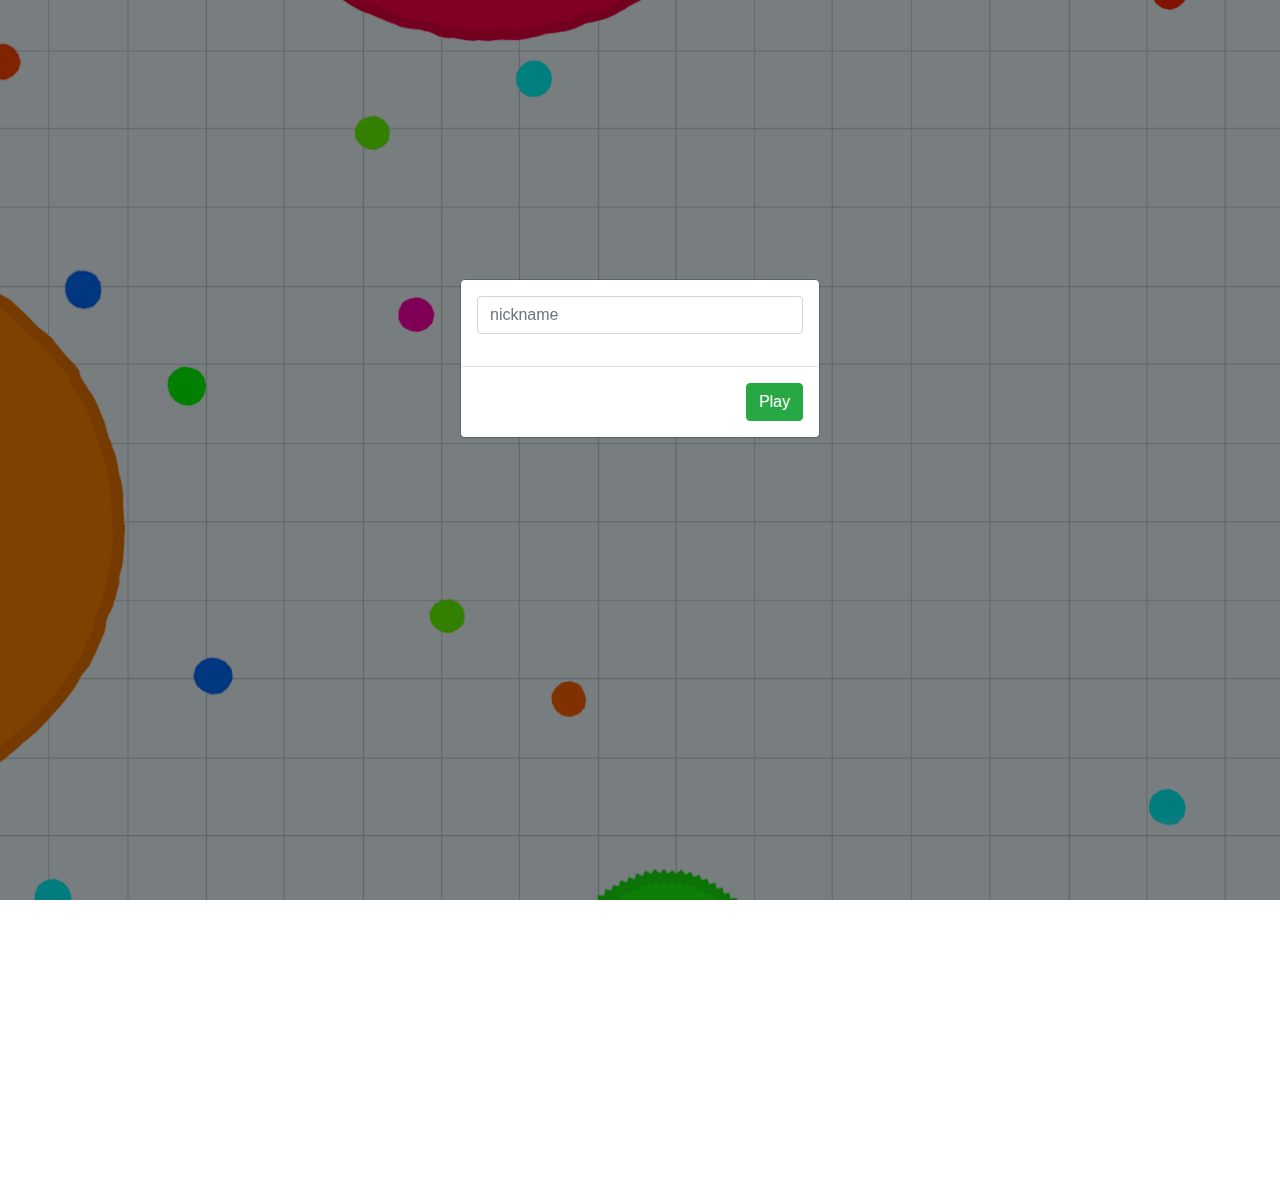
==== iogame-web/index.html @ b60f0871 "gutty io files add" ====
<!doctype html>
<html>
<head>
    <base href="">
    <meta charset="utf-8">
    <meta http-equiv="X-UA-Compatible" content="IE=edge">
    <meta name="description" content="The smash hit game! Control your cell and eat other players to grow larger! Play with millions of players around the world and try to become the biggest cell of all!">
    <meta name="keywords" content="agario, agar, io, cell, cells, virus, bacteria, blob, game, games, web game, html5, fun, flash">
    <meta name="robots" content="index, follow">
    <meta name="viewport" content="minimal-ui,width=device-width,initial-scale=1,maximum-scale=1,user-scalable=no">
    <meta name="apple-mobile-web-app-capable" content="yes">
    <title>Agar io game</title>
    <link href="css/bootstrap.min.css" rel="stylesheet">
    <link href="css/style.css?v=2020.08.27.252" rel="stylesheet">
    <script src="js/jquery-1.11.3.min.js"></script>
    <script src="js/bootstrap.min.js"></script>
    <script src="js/agar_game.js?v=2020.08.27.252"></script>
</head>
<body>
<div class="filling" id="agar-container">
    <canvas class="filling" id="agar-canvas"></canvas>
</div>
<div class="form-content">
    <form onsubmit="return Game.start();">
        <div class="modal-content">
            <div class="modal-body">
                <div class="form-group">
                    <input type="text" name="name" class="form-control" autocomplete="off" placeholder="nickname" maxlength="50">
                </div>
            </div>
            <div class="modal-footer">
                <button type="submit" class="btn btn-success">Play</button>
            </div>
            <div class="modal-version">2020.08.27.252</div>
        </div>
    </form>
</div>
<!-- @version 2020.08.27.251  koocyton@gmail.com -->
</body>
</html>
---- iogame-web/css/style.css ----
body{overflow:hidden;}
label{font-weight:normal;}
input,button,button:focus,button:active,button:visited,a:focus,a:active{outline:none;}

body .container{width:100%;}
.blur-10 {-webkit-filter:blur(10px); -moz-filter:blur(10px); -ms-filter:blur(10px); filter:blur(10px);}

/* 背景图 */
.filling {height:100%;width:100%;top:0;left:0;}
#agar-container {position:relative; overflow:hidden; background:rgba(0,0,0,0) url(agar_bg.png) no-repeat scroll 0 0 / cover;}
#agar-canvas {position:absolute;}
.opacity-92 {opacity:0.92;-moz-opacity:0.92;FILTER:progid:DXImageTransform.Microsoft.Alpha(opacity=92);}
.opacity-82 {opacity:0.82;-moz-opacity:0.82;FILTER:progid:DXImageTransform.Microsoft.Alpha(opacity=82);}
.opacity-0 {opacity:0;-moz-opacity:0;FILTER:progid:DXImageTransform.Microsoft.Alpha(opacity=0);}
input.image-input {position:absolute;top:0;left:0;width:100%;height:100%;}

/* 导航的菜单 */
.navbar>.container{width:100%;}
body>.navbar {border-radius:0;background-color:rgba(10,10,10,0.78);}

/* 正文部分 和 左右内容 */
.form-content {position:absolute;height:100%;width:360px;left:calc(50% - 180px);top:31%;}
.form-content-left, .form-content-right {float:left;display:inline-block;background:#ffffff no-repeat scroll 0 0 / cover;}
.form-content-left {width:20%;height:calc(100% - 50px);padding:3px 0 0 0;}
.form-content-right {width:80%;height:calc(100% - 50px);padding:20px 0 0 0;}
.form-content>.scroll-container{overflow-x:hidden;overflow-y:scroll;}

.modal-version {position:absolute;bottom:0;left:0;color:#ffffff;}

@media (min-width: 768px) {
    .bs-grid {margin-right: 0;margin-left: 0;}
    .bs-grid li {width: 12.5%;font-size: 12px;}
}
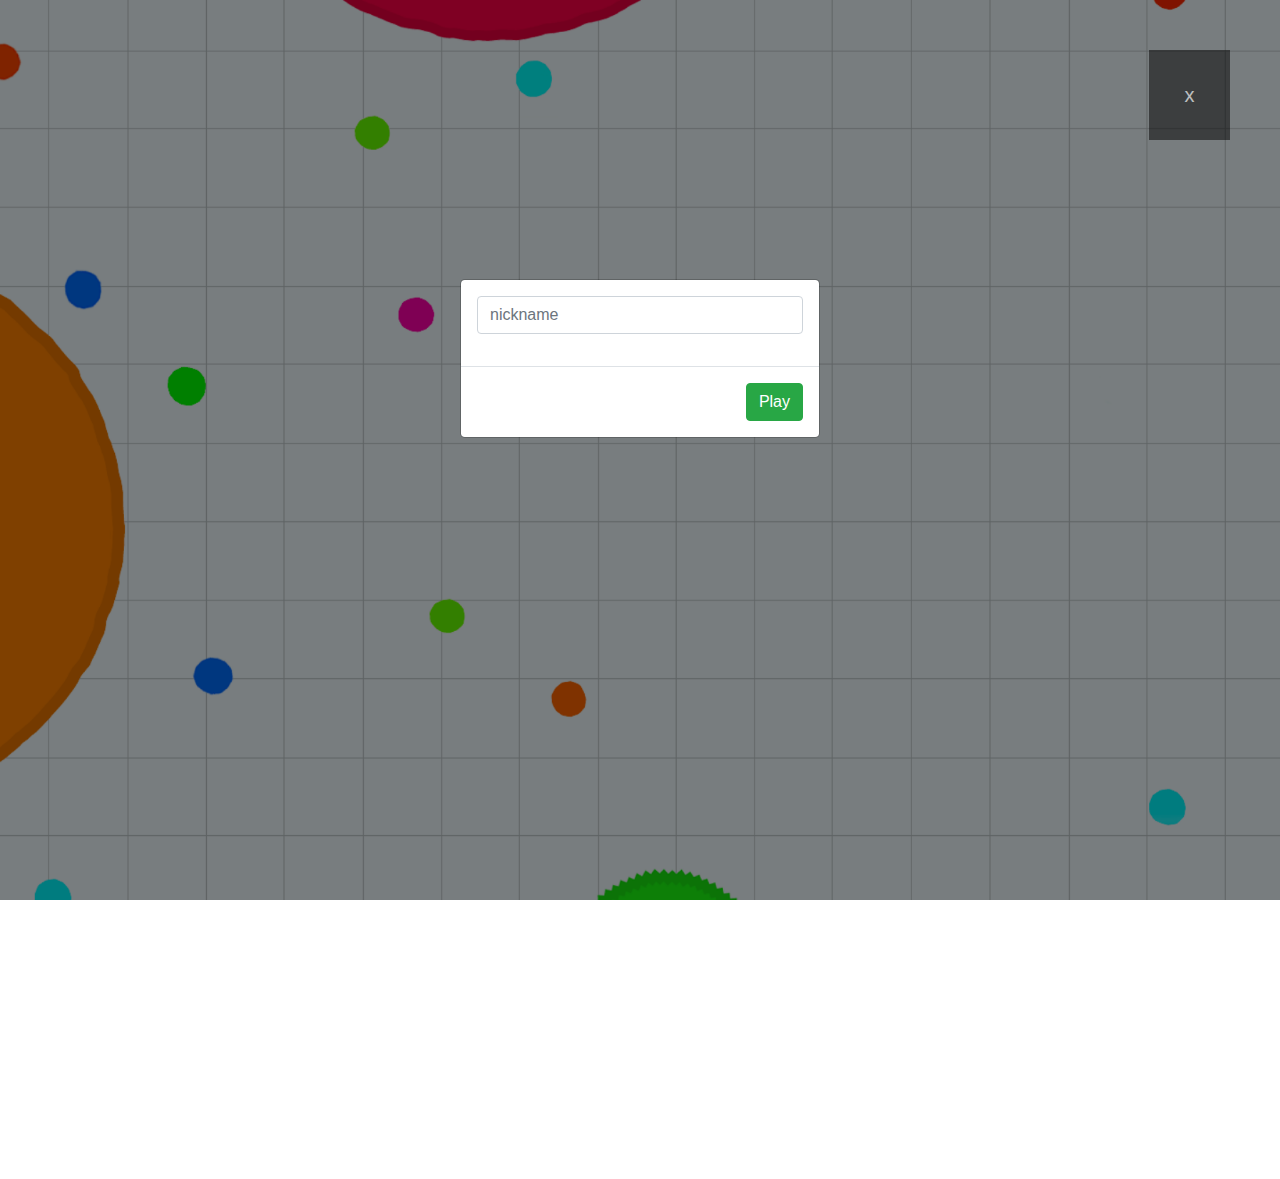
==== commit 28288d34: "good job" ====
--- a/iogame-web/index.html
+++ b/iogame-web/index.html
@@ -11,14 +11,19 @@
     <meta name="apple-mobile-web-app-capable" content="yes">
     <title>Agar io game</title>
     <link href="css/bootstrap.min.css" rel="stylesheet">
-    <link href="css/style.css?v=2020.08.27.252" rel="stylesheet">
+    <link href="css/style.css?v=2021.10.24.1901" rel="stylesheet">
     <script src="js/jquery-1.11.3.min.js"></script>
     <script src="js/bootstrap.min.js"></script>
-    <script src="js/agar_game.js?v=2020.08.27.252"></script>
+    <script src="js/agar_game.js?v=2021.10.24.1901"></script>
 </head>
 <body>
 <div class="filling" id="agar-container">
     <canvas class="filling" id="agar-canvas"></canvas>
+    <div style="position:fixed; top:20px; right:20px; margin: 30px; padding:30px; background:black; opacity:0.5;">
+        <span id="my-x" style="width:90px;font-size:20px;color:#ffffff;text-align: right"></span>
+        <span style="width:20px;font-size:20px;color:#ffffff;">&nbsp;x&nbsp;</span>
+        <span id="my-y" style="width:90px;font-size:20px;color:#ffffff;text-align: left"></span>
+    </div>
 </div>
 <div class="form-content">
     <form onsubmit="return Game.start();">
